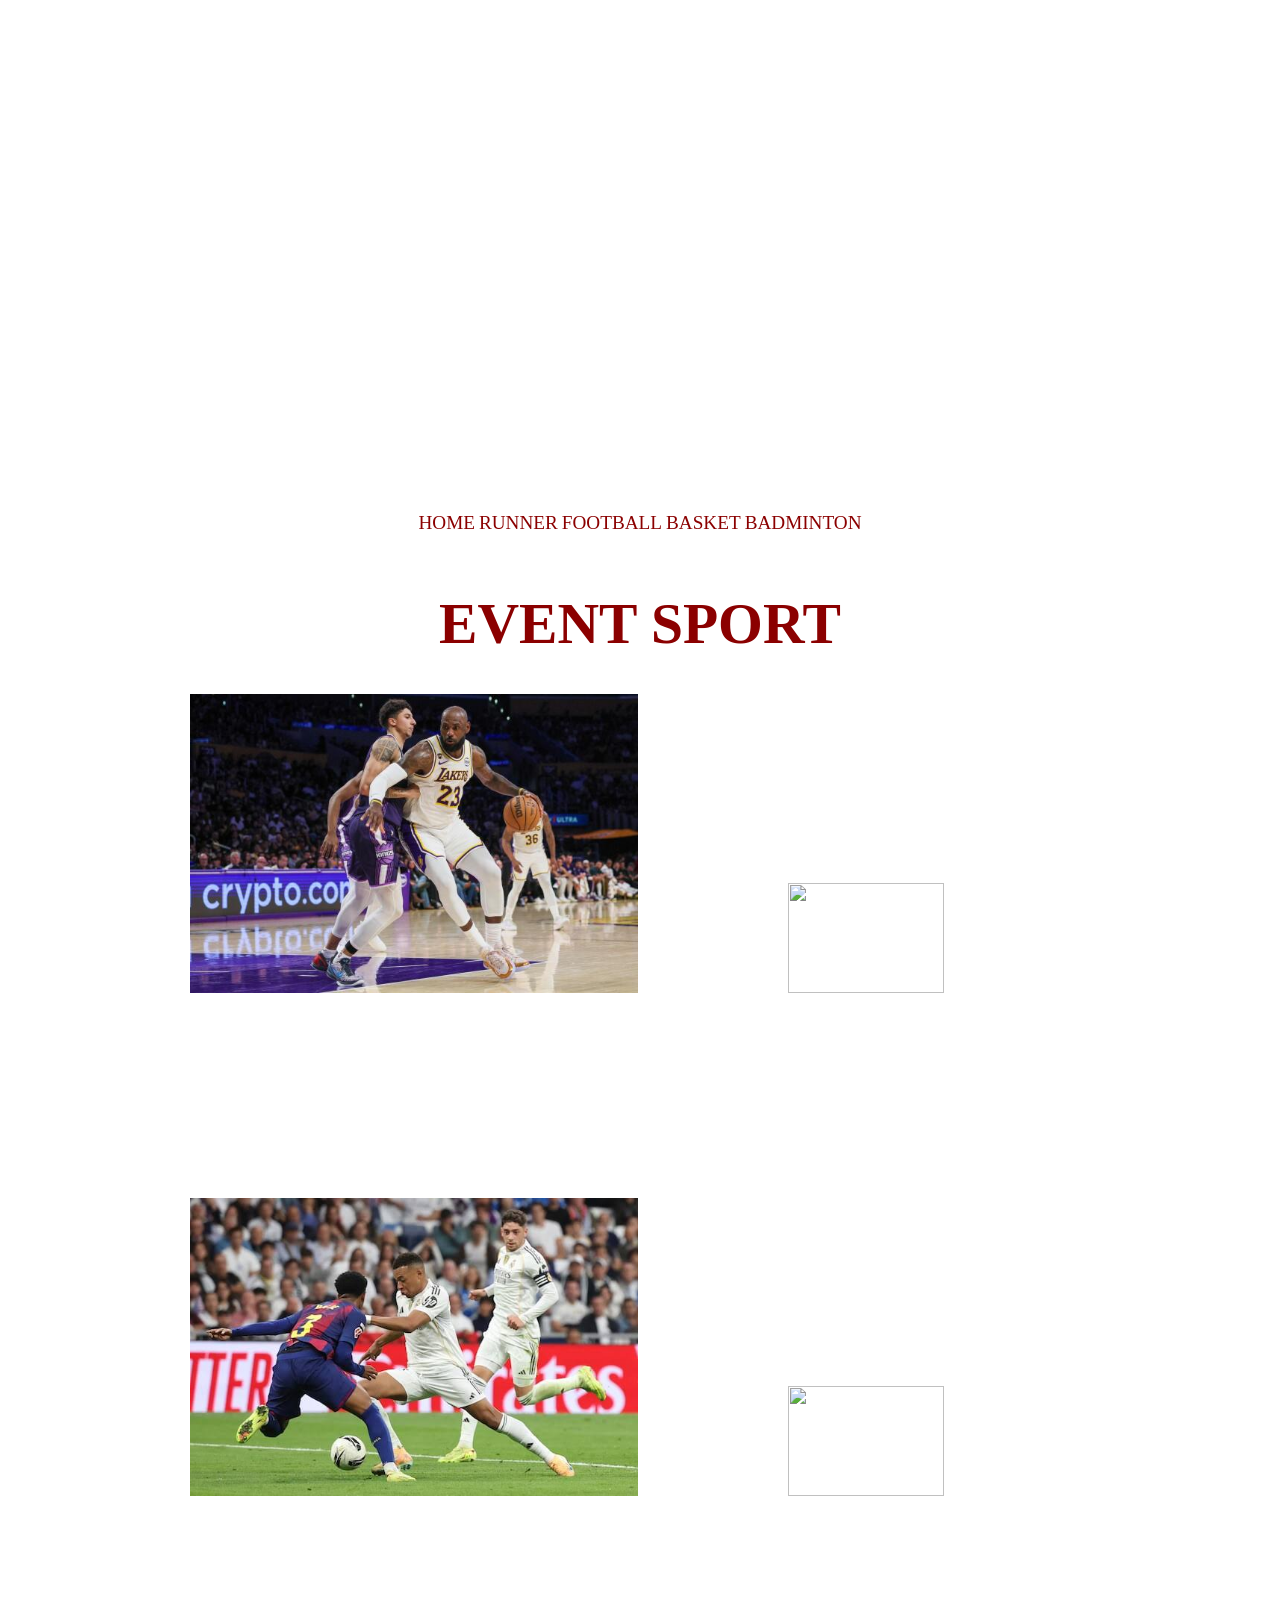
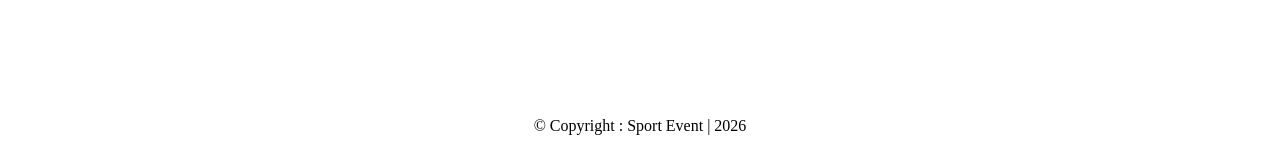
==== Belajar/index.html @ d2078973 "Update CSS" ====
<html>
<head>
<link rel="stylesheet" href="desain.css">
<title>Sport Event</title>
</head>
<body>
<center>

<div id="induk">
	<div id="pertama"><img src="banner1.jpg" width="100%"></div>
	<div id="kedua"><img src="banner2.jpg" width="100%"></div>
	<div id="ketiga"><img src="banner3.jpg" width="100%"></div>
</div>

<a href="index.html">HOME</a>
<a href="Running.html">RUNNER</a>
<a href="Football.html">FOOTBALL</a>
<a href="Basket.html">BASKET</a>
<a href="Badminton.html">BADMINTON</a>
<br/><br/>
<h1>EVENT SPORT</h1>

<img src="bolabasket.jpg" width="35%" id = perkecil1 class = sepia>

<img src="run.jpg" width="35%"id = perkecil1 class = sepia>

<img src="Bola.jpg" width="35%" id = perkecil1 class = sepia>

<img src="bulutangkis.jpg" width="35%"id = perkecil1 class = sepia>

</p>&copy; Copyright : Sport Event | 2026</p>
</center>
</body>
</html>
---- Belajar/desain.css ----
/*CSS
Selector
#selector
.Selector

hover di arahkan ke kursor
*/


a{
	text-decoration:none; /* menghilangkan garis bawah*/
	font-family: Sublima ExtraLight;
	font-size: 1.5vw; /*ukuran text*/
	color: darkred;

}
a:hover{
	text-decoration:none; /* menghilangkan garis bawah*/
	font-family: Sublima ExtraBold;
	font-size: 2vw; /*ukuran text*/
	color: darkorange;

}
body{
	margin-left: 0%;
	margin-right: 0%;
	margin-top: 0%;
	margin-bottom:0% ;
}
h3{
	margin-left: 5%;
	margin-right: 5%;
	text-align: justify;
	color: darkred ;
	font-family: Sublima ExtraLight;
}
h1{
	color: darkred;
	font-size: 4.5vw;
	font-family: Sublima ExtraBold;
}

/*Transisi damong atas bawah */

#naik{transition: transform 1s}
#naik:hover{transform: translateY(-5%);}

#turun{transition: transform 1s}
#turun:hover{transform: translateY(5%);}

#kanan{transition: transform 1s}
#kanan:hover{transform: translateX(5%);}

#kiri{transition: transform 1s}
#kiri:hover{transform: translateX(-5%);}

/*Transisi rotasi muter */
#rotasi1{transition: transform 3s}
#rotasi1:hover{transform: rotateY(360deg);}

#rotasi2{transition: transform 3s}
#rotasi2:hover{transform: rotateX(360deg);}

#rotasi3{transition: transform 1s}
#rotasi3:hover{transform: rotate(-360deg);}

#rotasi4{transition: transform 1s}
#rotasi4:hover{transform: rotate(360deg);}

/**/
#perbesar1{transition: transform 1s}
#perbesar1:hover{transform: scale(1.2);} /*Tambah sumbu X = samping Y = atas  */

#perkecil1{transition: transform 0.7s}
#perkecil1:hover{transform: scale(0.9);} /*Tambah sumbu X = samping Y = atas  */

/*Opacity Perubahan warna*/

.buram{-webkit-filter:opacity(100%)}
.buram:hover{-webkit-filter:opacity(70%)}

.sepia{-webkit-filter:opacity(100%)}
.sepia:hover{-webkit-filter:sepia(70%)}

.Hitamputih{-webkit-filter:grayscale(100%)}
.Hitamputih:hover{-webkit-filter:grayscale(0%)}

/*Animasi Dinamis*/

#induk{
	position: relative;
	padding-bottom: 40%;
}

#pertama, #kedua, #ketiga{
	position: absolute; top:0%; left: 0%;
	opacity: 0%;
	animation: bergerak 30s infinite;
}

@keyframes bergerak{
	0%{opacity: 0; transform: translateX(100%)}
	33%{opacity: 1; transform: translateX(0%)}
	66%{opacity: 0; transform: translateX(-100%)}
}
#pertama{animation-delay: 0s}
#kedua{animation-delay: 10s}
#ketiga{animation-delay: 20s}
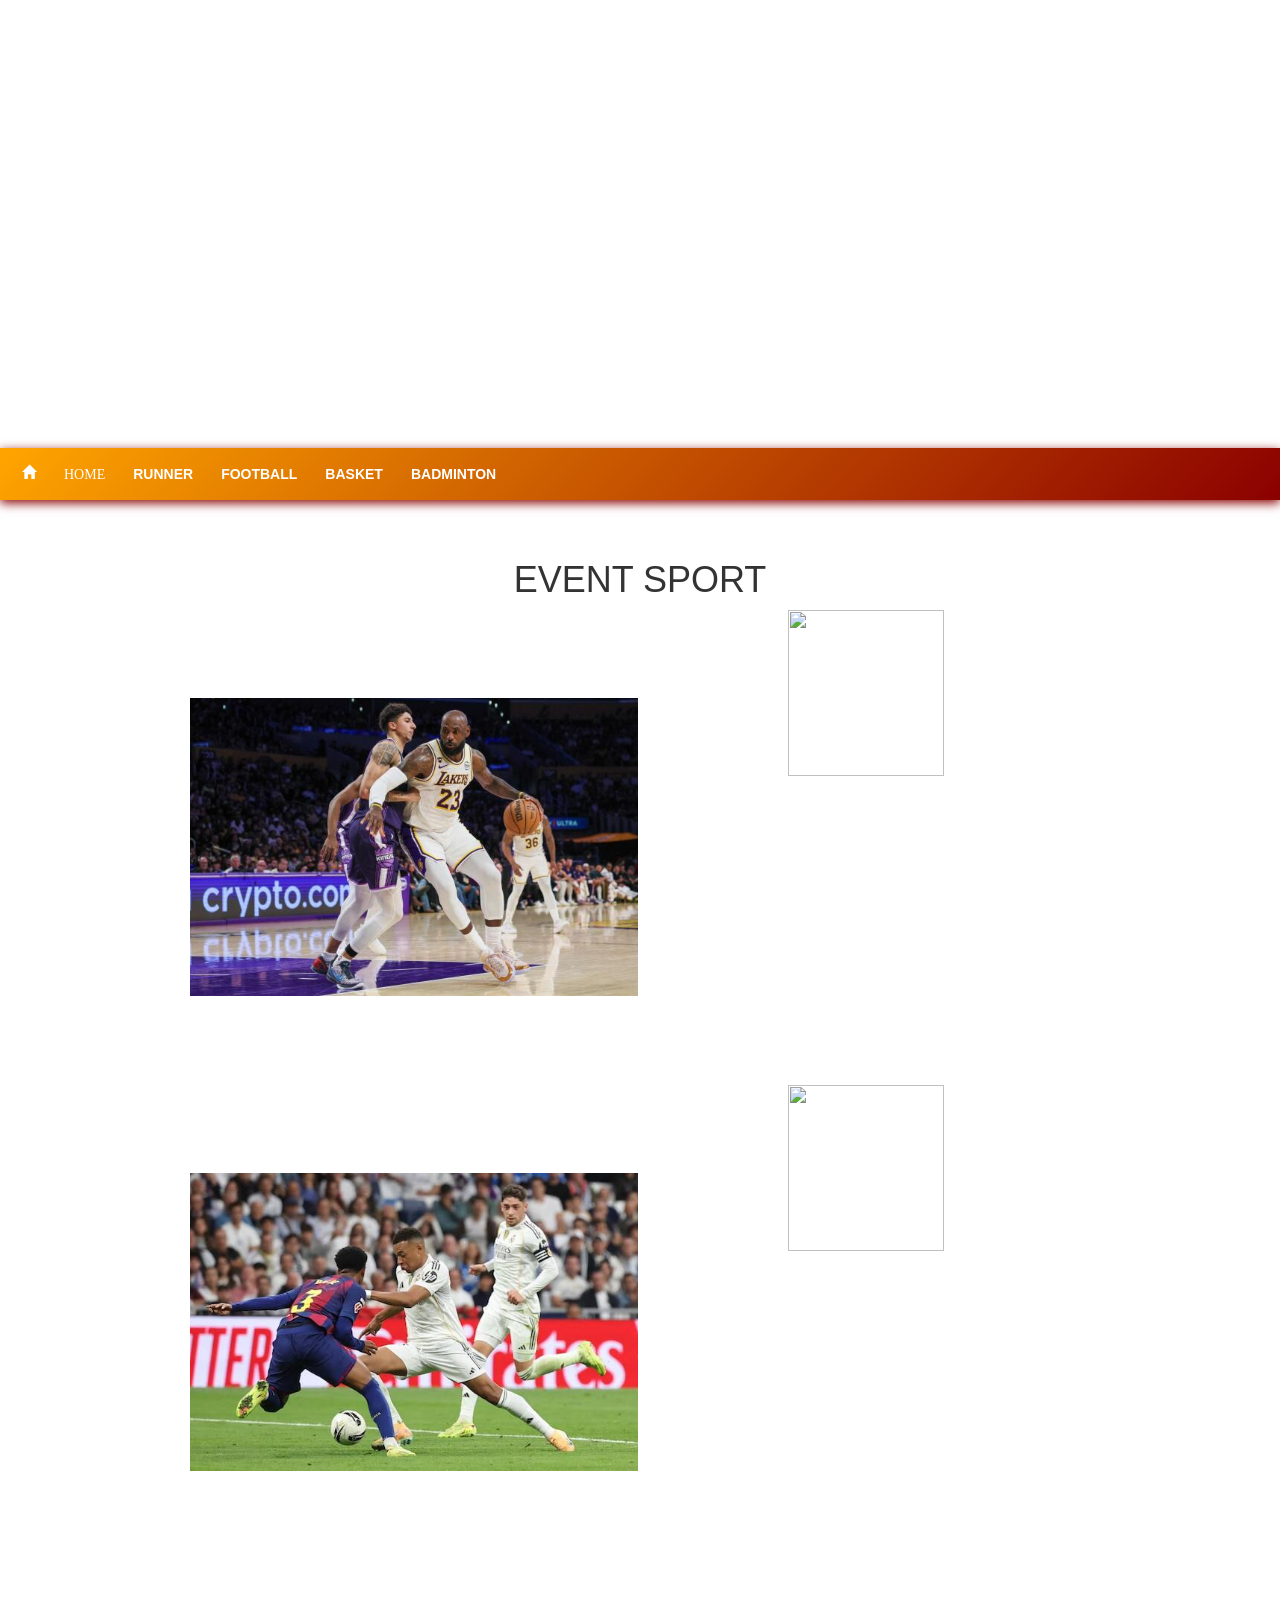
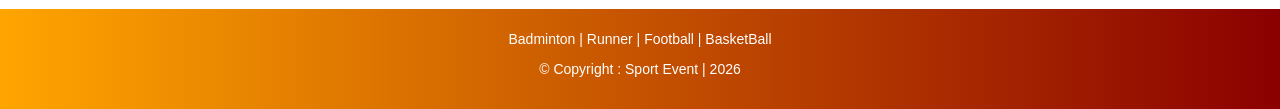
==== commit 9cf223f5: "update" ====
--- a/Belajar/index.html
+++ b/Belajar/index.html
@@ -1,22 +1,31 @@
 <html>
 <head>
 <link rel="stylesheet" href="desain.css">
+<script src="bootstrap/js/jquery.js"></script>
+	<script src="bootstrap/js/bootstrap.js"></script>
+	<link rel="stylesheet" href="bootstrap/css/bootstrap.css">
 <title>Sport Event</title>
 </head>
 <body>
 <center>
 
 <div id="induk">
+
 	<div id="pertama"><img src="banner1.jpg" width="100%"></div>
 	<div id="kedua"><img src="banner2.jpg" width="100%"></div>
 	<div id="ketiga"><img src="banner3.jpg" width="100%"></div>
 </div>
+<nav class="topnav">
+<div class="topnav-inner">
 
-<a href="index.html">HOME</a>
+
+<a href="index.html"><span class="glyphicon glyphicon-home"> &nbsp;HOME</span></a>
 <a href="Running.html">RUNNER</a>
 <a href="Football.html">FOOTBALL</a>
 <a href="Basket.html">BASKET</a>
 <a href="Badminton.html">BADMINTON</a>
+</div>
+</nav>
 <br/><br/>
 <h1>EVENT SPORT</h1>
 
@@ -27,8 +36,10 @@
 <img src="Bola.jpg" width="35%" id = perkecil1 class = sepia>
 
 <img src="bulutangkis.jpg" width="35%"id = perkecil1 class = sepia>
-
+<footer class="footer">
+	<p> Badminton | Runner | Football | BasketBall</p>
 </p>&copy; Copyright : Sport Event | 2026</p>
+</footer>
 </center>
 </body>
 </html>
--- a/Belajar/desain.css
+++ b/Belajar/desain.css
@@ -1,26 +1,57 @@
-/*CSS
-Selector
-#selector
-.Selector
+#tulisan{
+	margin-left: 20%;
+	margin-right: 20%;
+	text-align: justify;
+}
 
-hover di arahkan ke kursor
-*/
+.footer{
+	margin:50px 0 0 0;
+	background: linear-gradient(90deg,orange,darkred);
+	color: white;
+	padding: 20px 10%;
+}
+
+*{box-sizing: border-box;}
+body{
+	margin:0;
+	padding: 0;
+	font-family: Sublima ExtraBold;
+	background: #ededc7;
+	display:flex ;
+	flex-direction: column;
+	min-height: 100vh;
+}
+.topnav{
+	position: sticky;
+	top:0;
+	z-index: 1000;
+	background: linear-gradient(135deg,orange,darkred) ;
+	box-shadow: 0 3px 10px darkred;
+}
+
+.topnav-inner{
+	display: flex;
+	gap: 8px;
+	padding: 8px 12px;
+	overflow: auto;
+	white-space: nowrap;
+}
+	.topnav-inner::-webkit-scrollbar{display: none;}
+.topnav a{
+	color: white;
+	text-decoration: none;
+	font-weight: bold;
+	padding: 8px 10px;
+	border-radius: 6px;
+
+}
+.topnav a:hover{background-color: gray;
+	color: darkred;
 
 
-a{
-	text-decoration:none; /* menghilangkan garis bawah*/
-	font-family: Sublima ExtraLight;
-	font-size: 1.5vw; /*ukuran text*/
-	color: darkred;
+}
 
-}
-a:hover{
-	text-decoration:none; /* menghilangkan garis bawah*/
-	font-family: Sublima ExtraBold;
-	font-size: 2vw; /*ukuran text*/
-	color: darkorange;
 
-}
 body{
 	margin-left: 0%;
 	margin-right: 0%;
@@ -89,20 +120,20 @@
 
 #induk{
 	position: relative;
-	padding-bottom: 40%;
+	padding-bottom: 35%;
 }
 
 #pertama, #kedua, #ketiga{
 	position: absolute; top:0%; left: 0%;
 	opacity: 0%;
-	animation: bergerak 30s infinite;
+	animation: bergerak 6s infinite;
 }
 
 @keyframes bergerak{
-	0%{opacity: 0; transform: translateX(100%)}
+	0%{opacity: 1; transform: translateX(100%)}
 	33%{opacity: 1; transform: translateX(0%)}
 	66%{opacity: 0; transform: translateX(-100%)}
 }
 #pertama{animation-delay: 0s}
-#kedua{animation-delay: 10s}
-#ketiga{animation-delay: 20s}+#kedua{animation-delay: 2s}
+#ketiga{animation-delay: 4s}
